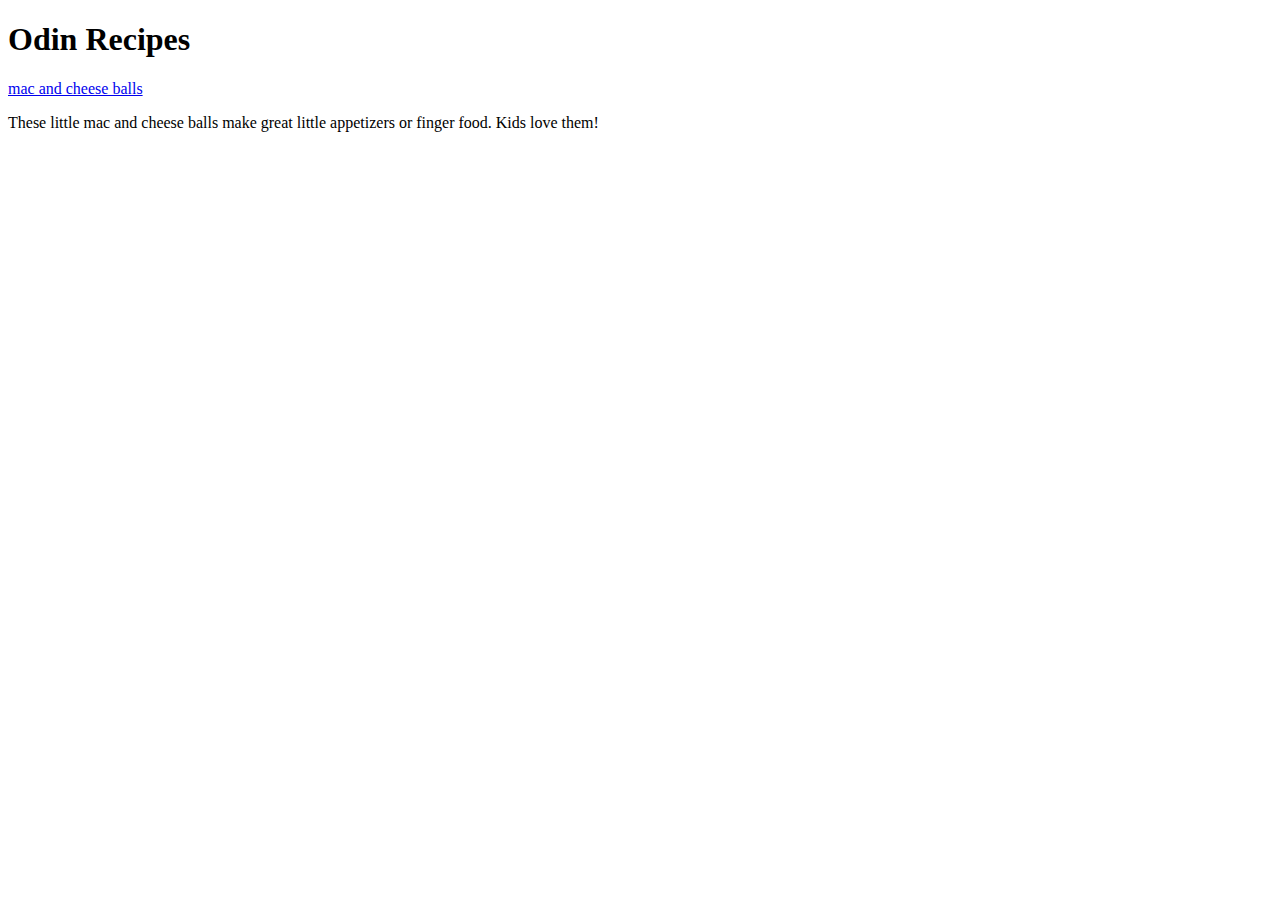
==== index.html @ a71dfb88 "update" ====
<!DOCTYPE html>
<html lang="en">
<head>
    <meta charset="UTF-8">
    <meta http-equiv="X-UA-Compatible" content="IE=edge">
    <meta name="viewport" content="width=device-width, initial-scale=1.0">
    <title>Document</title>
</head>
<body>
  <h1>Odin Recipes</h1> 
   <a href="file:///home/josuelemus/repos/odin-recipes/recipes/mac-and-cheese-balls.html">mac and cheese balls</a>
   <p>These little mac and cheese balls make great little appetizers or finger food. Kids love them!

</p>
</body>
</html>
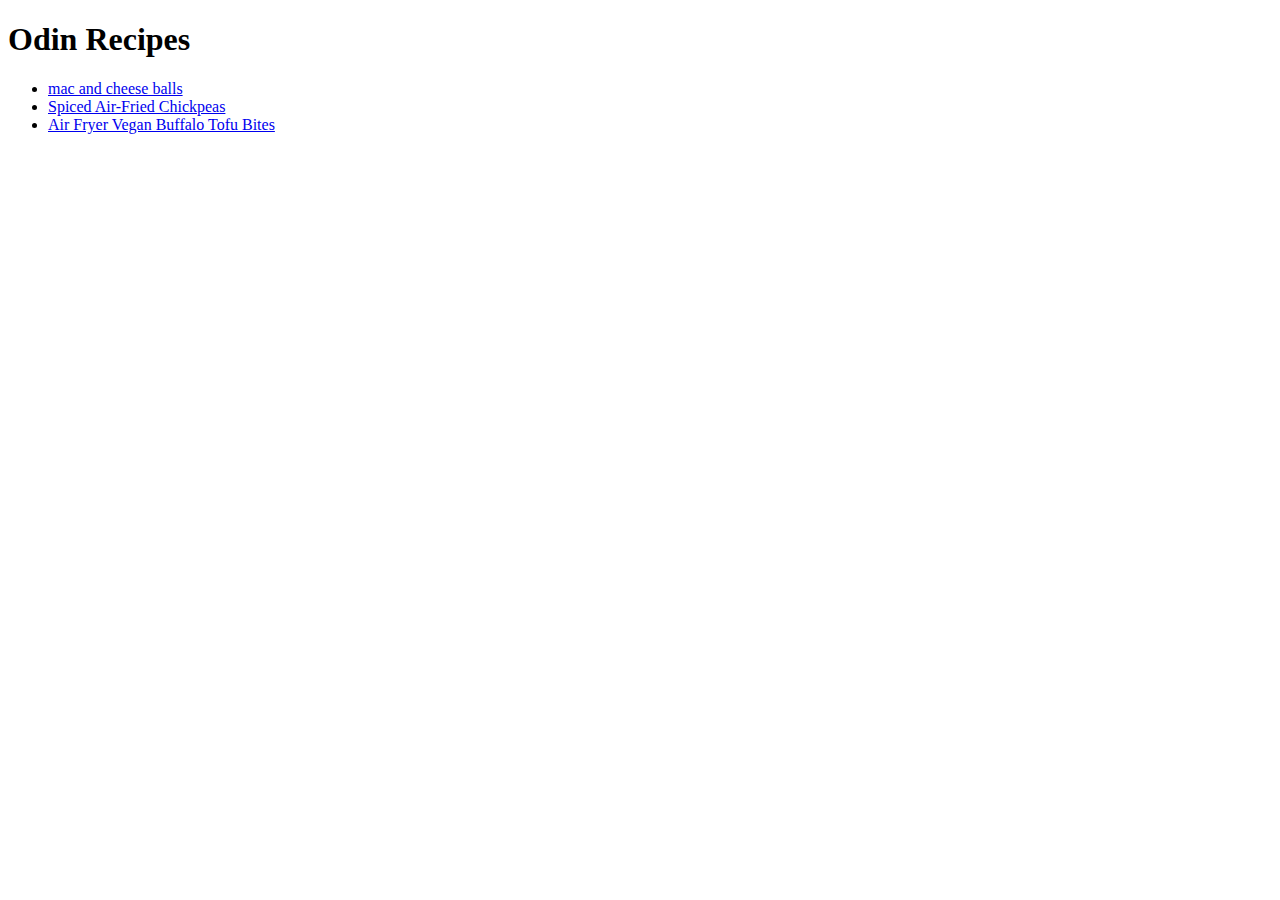
==== commit 1c42cd19: "update" ====
--- a/index.html
+++ b/index.html
@@ -1,16 +1,24 @@
 <!DOCTYPE html>
 <html lang="en">
-<head>
-    <meta charset="UTF-8">
-    <meta http-equiv="X-UA-Compatible" content="IE=edge">
-    <meta name="viewport" content="width=device-width, initial-scale=1.0">
-    <title>Document</title>
-</head>
-<body>
-  <h1>Odin Recipes</h1> 
-   <a href="file:///home/josuelemus/repos/odin-recipes/recipes/mac-and-cheese-balls.html">mac and cheese balls</a>
-   <p>These little mac and cheese balls make great little appetizers or finger food. Kids love them!
-
-</p>
-</body>
+    <head>
+        <meta charset="UTF-8">
+        <meta http-equiv="X-UA-Compatible" content="IE=edge">
+        <meta name="viewport" content="width=device-width, initial-scale=1.0">
+        <title>Document</title>
+    </head>
+    <body>
+        <h1>Odin Recipes</h1>
+        <ul>
+            <li>
+                <a
+                    href="file:///home/josuelemus/repos/odin-recipes/recipes/mac-and-cheese-balls.html">mac and cheese balls</a>
+            </li>
+            <li>
+                <a href="file:///home/josuelemus/repos/odin-recipes/recipes/chickpeas.html">Spiced Air-Fried Chickpeas</a>
+            </li>
+            <li>
+                <a href="file:///home/josuelemus/repos/odin-recipes/recipes/wings.html">Air Fryer Vegan Buffalo Tofu Bites</a>
+            </li>
+        </ul>
+    </body>
 </html>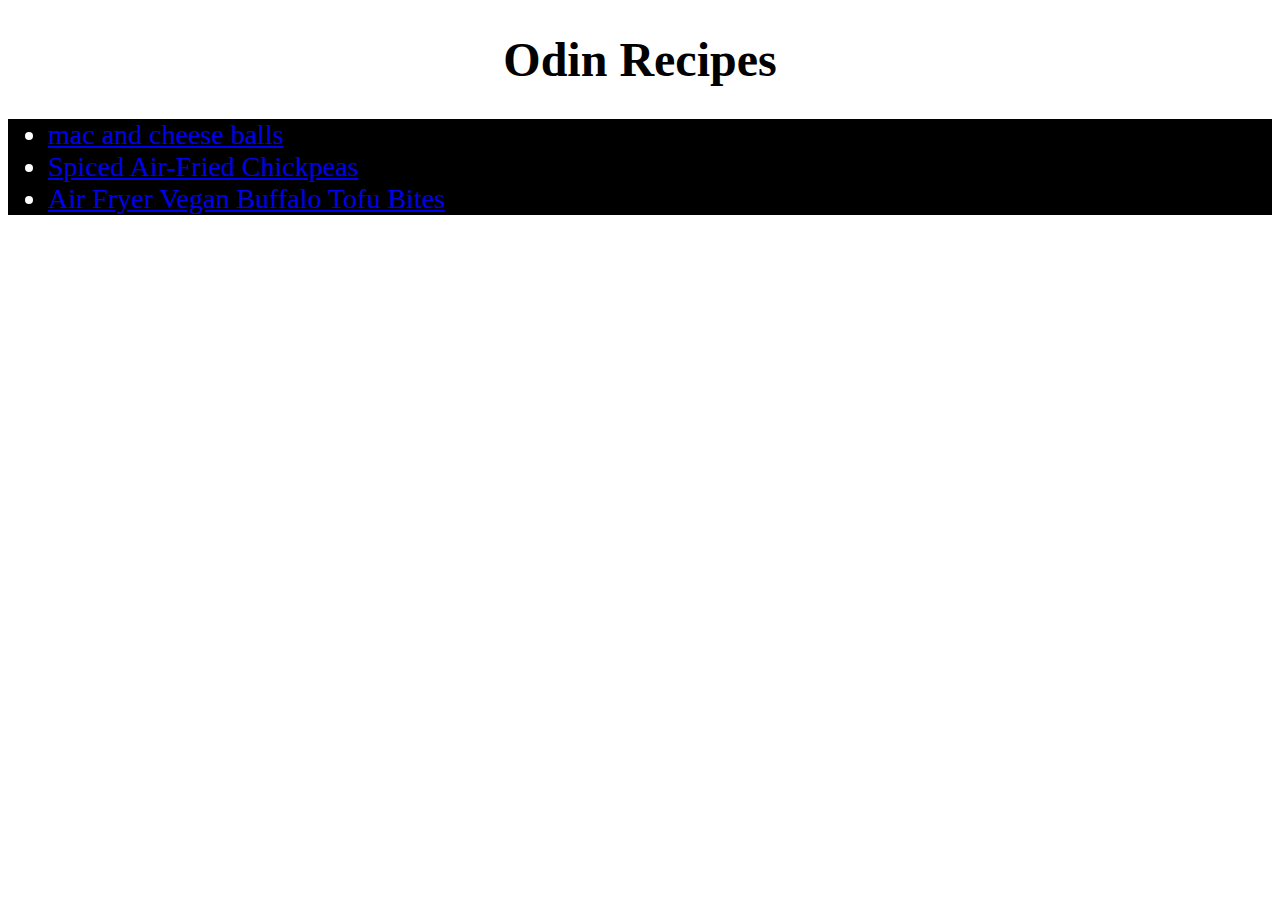
==== commit d112a6a0: "cambios" ====
--- a/index.html
+++ b/index.html
@@ -5,19 +5,20 @@
         <meta http-equiv="X-UA-Compatible" content="IE=edge">
         <meta name="viewport" content="width=device-width, initial-scale=1.0">
         <title>Document</title>
+        <link rel="stylesheet" href="style.css"
     </head>
     <body>
-        <h1>Odin Recipes</h1>
-        <ul>
+        <h1 class="title">Odin Recipes</h1>
+        <ul class="text">
             <li>
                 <a
-                    href="file:///home/josuelemus/repos/odin-recipes/recipes/mac-and-cheese-balls.html">mac and cheese balls</a>
+                    href="recipes/mac-and-cheese-balls.html">mac and cheese balls</a>
             </li>
             <li>
-                <a href="file:///home/josuelemus/repos/odin-recipes/recipes/chickpeas.html">Spiced Air-Fried Chickpeas</a>
+                <a href="recipes/chickpeas.html">Spiced Air-Fried Chickpeas</a>
             </li>
             <li>
-                <a href="file:///home/josuelemus/repos/odin-recipes/recipes/wings.html">Air Fryer Vegan Buffalo Tofu Bites</a>
+                <a href="recipes/wings.html">Air Fryer Vegan Buffalo Tofu Bites</a>
             </li>
         </ul>
     </body>
--- a/style.css
+++ b/style.css
@@ -0,0 +1,16 @@
+.title .text{
+    font-family: Cambria, Cochin, Georgia, Times, 'Times New Roman', serif;
+    
+}
+.title{
+    color: black;
+    text-align: center;
+    font-size: 48px;
+    font-weight: bold;
+}
+.text{
+    background-color: black;
+    color: white;
+    font-size: 28px;
+    
+}